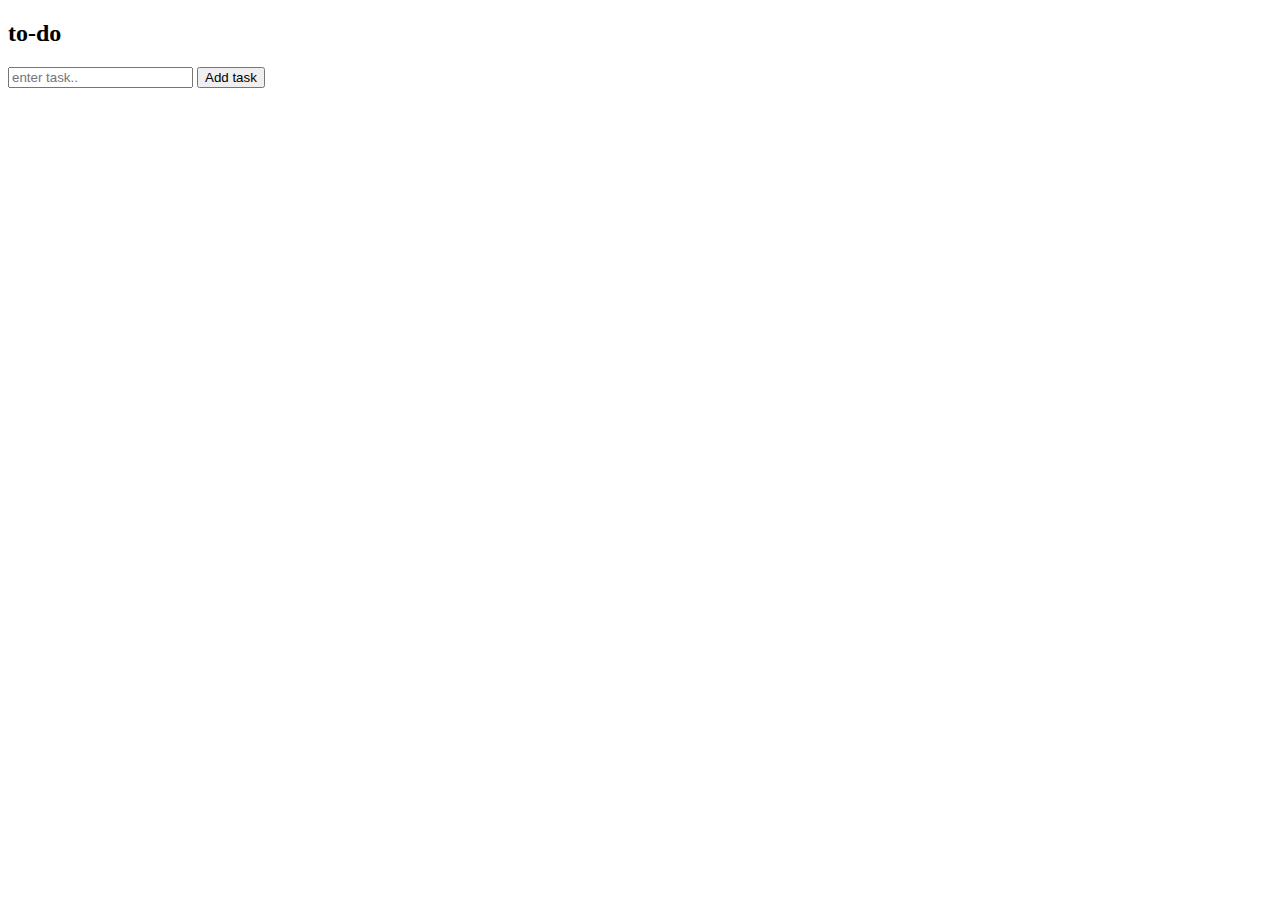
==== popup.html @ b1a728e3 "inline events cannot be triggered" ====
<!DOCTYPE html>
<html lang="en">
<head>
    <meta charset="UTF-8">
    <meta http-equiv="X-UA-Compatible" content="IE=edge">
    <meta name="viewport" content="width=device-width, initial-scale=1.0">
    <title>Popup</title>
</head>
<body>
    <h2>to-do</h2>
    <div>
        <input id="input" placeholder='enter task..' type="text"> 
        <button id="add" onclick="add()" class="add-task">Add task</button>
    </div>
   
    <div id="show-task" class='show-task'></div>
    <li id='table'> </li>
    <!-- <button id="remove" class='remove'>Completed</button> -->
</body>
<script src="popup.js"></script>
</html>
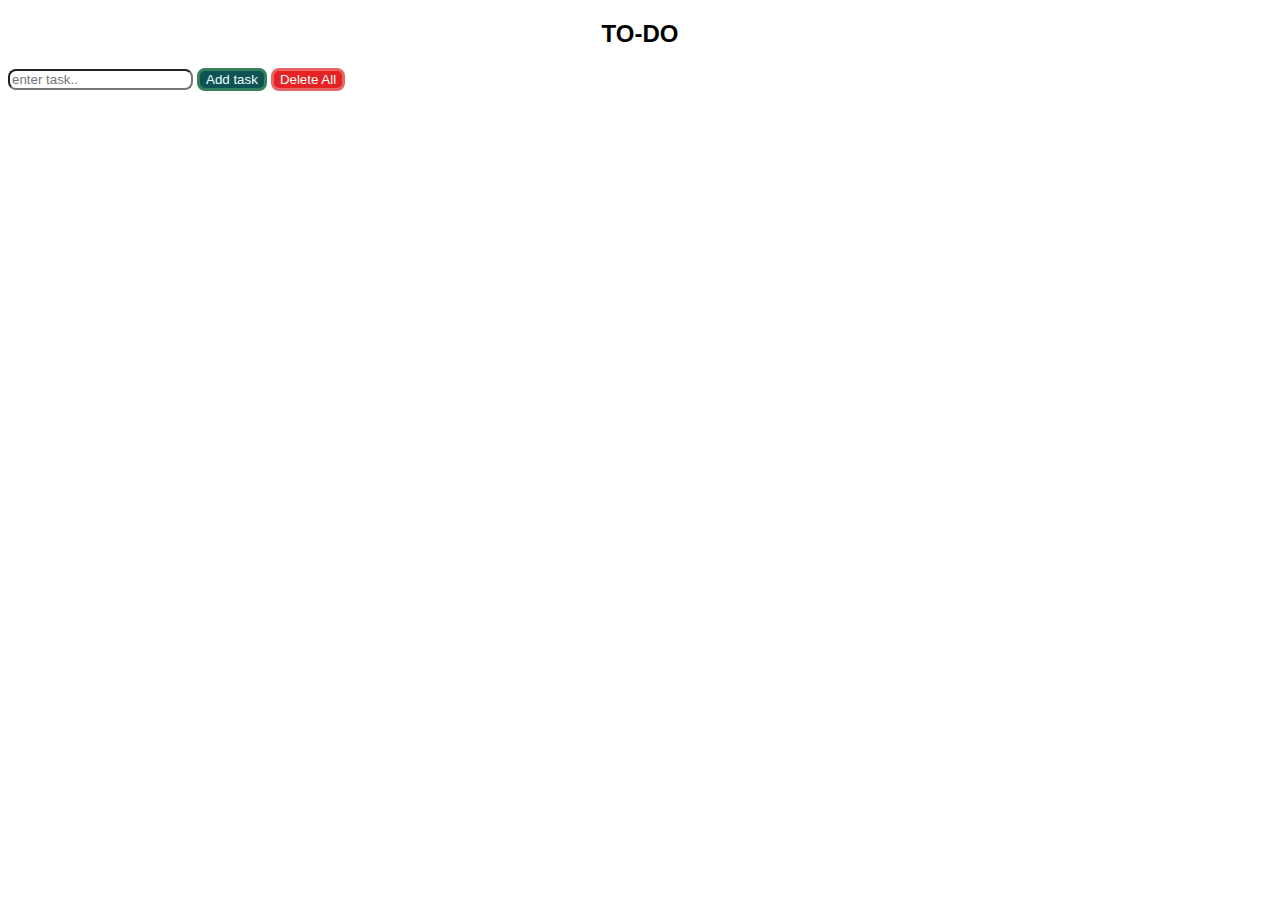
==== commit 0c1e51f4: "updated styles" ====
--- a/popup.html
+++ b/popup.html
@@ -5,17 +5,18 @@
     <meta http-equiv="X-UA-Compatible" content="IE=edge">
     <meta name="viewport" content="width=device-width, initial-scale=1.0">
     <title>Popup</title>
+    <link rel="stylesheet" href="popup.css">
 </head>
 <body>
-    <h2>to-do</h2>
+    <h2>TO-DO</h2>
     <div>
         <input id="input" placeholder='enter task..' type="text"> 
         <button id="add" onclick="add()" class="add-task">Add task</button>
+        <button id='remove' onclick="del()" class="delete-all">Delete All</button>
     </div>
    
     <div id="show-task" class='show-task'></div>
-    <li id='table'> </li>
-    <!-- <button id="remove" class='remove'>Completed</button> -->
+    <ul id="listTable" class='list'></ul>
 </body>
 <script src="popup.js"></script>
 </html>--- a/popup.css
+++ b/popup.css
@@ -0,0 +1,33 @@
+:root{
+    --rad:8px
+}
+
+.inline{
+    display: inline-block;
+}
+
+.add-task{
+    background-color: rgb(13, 83, 83);
+    color:azure;
+    border: rgb(52, 128, 90) solid;
+    border-radius: var(--rad);
+}
+
+.delete-all{
+    background-color: rgb(231, 34, 34);
+    border-radius: var(--rad); 
+    color:azure;
+    border: rgb(230, 101, 101) solid;
+}
+
+input{
+    border-radius: var(--rad); 
+}
+h2{
+    text-align: center;
+    font-family: 'Gill Sans', 'Gill Sans MT', Calibri, 'Trebuchet MS', sans-serif;
+}
+.list{
+    background-color: rgb(158, 182, 226);
+    border-radius: var(--rad); 
+}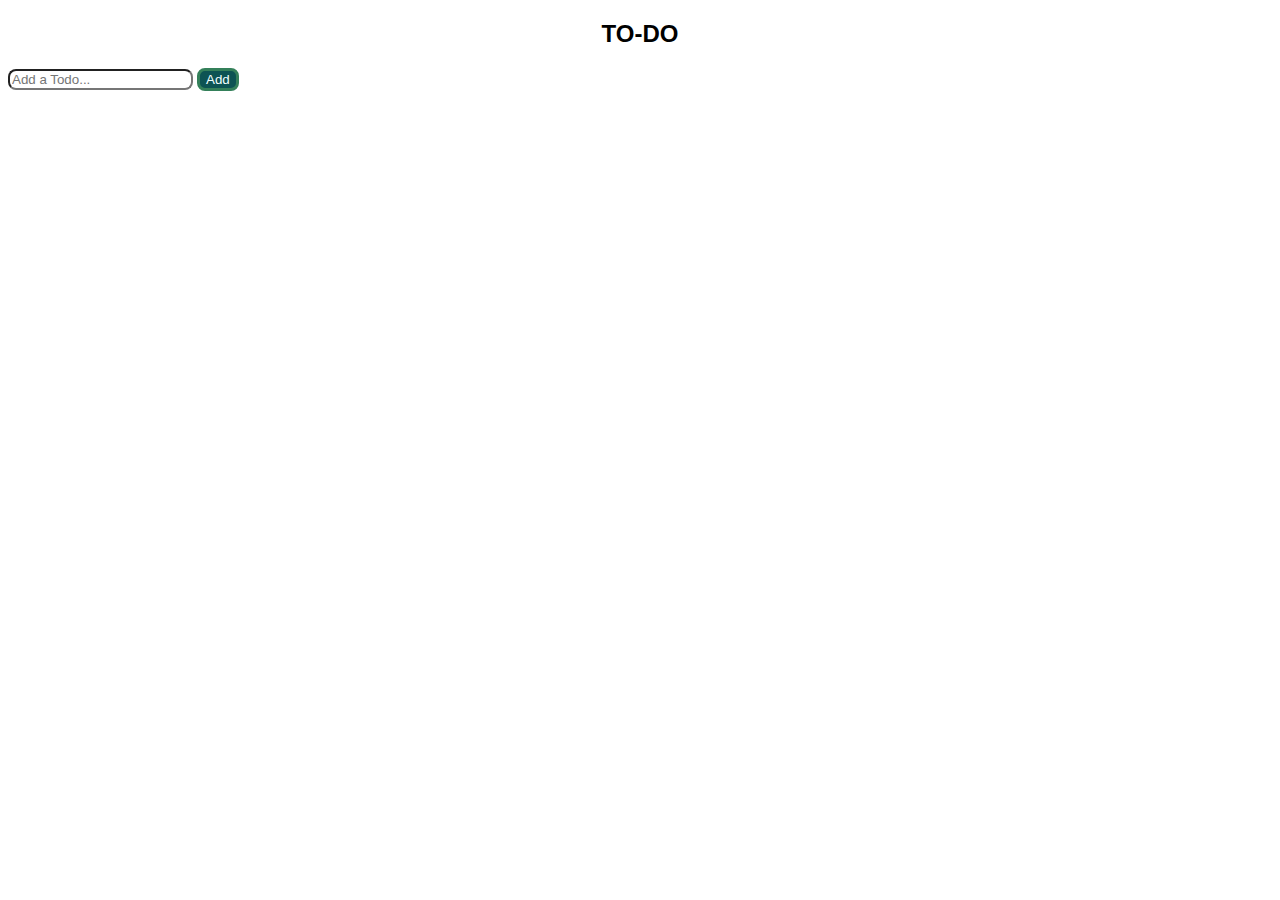
==== commit 143b7c87: "yt link" ====
--- a/popup.html
+++ b/popup.html
@@ -8,15 +8,22 @@
     <link rel="stylesheet" href="popup.css">
 </head>
 <body>
-    <h2>TO-DO</h2>
-    <div>
-        <input id="input" placeholder='enter task..' type="text"> 
-        <button id="add" onclick="add()" class="add-task">Add task</button>
-        <button id='remove' onclick="del()" class="delete-all">Delete All</button>
-    </div>
-   
-    <div id="show-task" class='show-task'></div>
-    <ul id="listTable" class='list'></ul>
+    <div class="container">
+        <h2>TO-DO</h2>
+    
+        <form class="todo-form">
+            <input  id="input" type="text" class="todo-input" placeholder="Add a Todo...">
+            <button id="add" type="submit" class="add-task">Add</button>
+          </form>
+          <ul id="listTable" class="todo-items">
+              <!-- li items will be added here from script -->
+          </ul>
+ </div>
+ <!-- <video width="100%" height="400" controls>
+
+    <source src="demo_vid.webm" type="video/webm">
+  
+  </video> -->
 </body>
 <script src="popup.js"></script>
 </html>